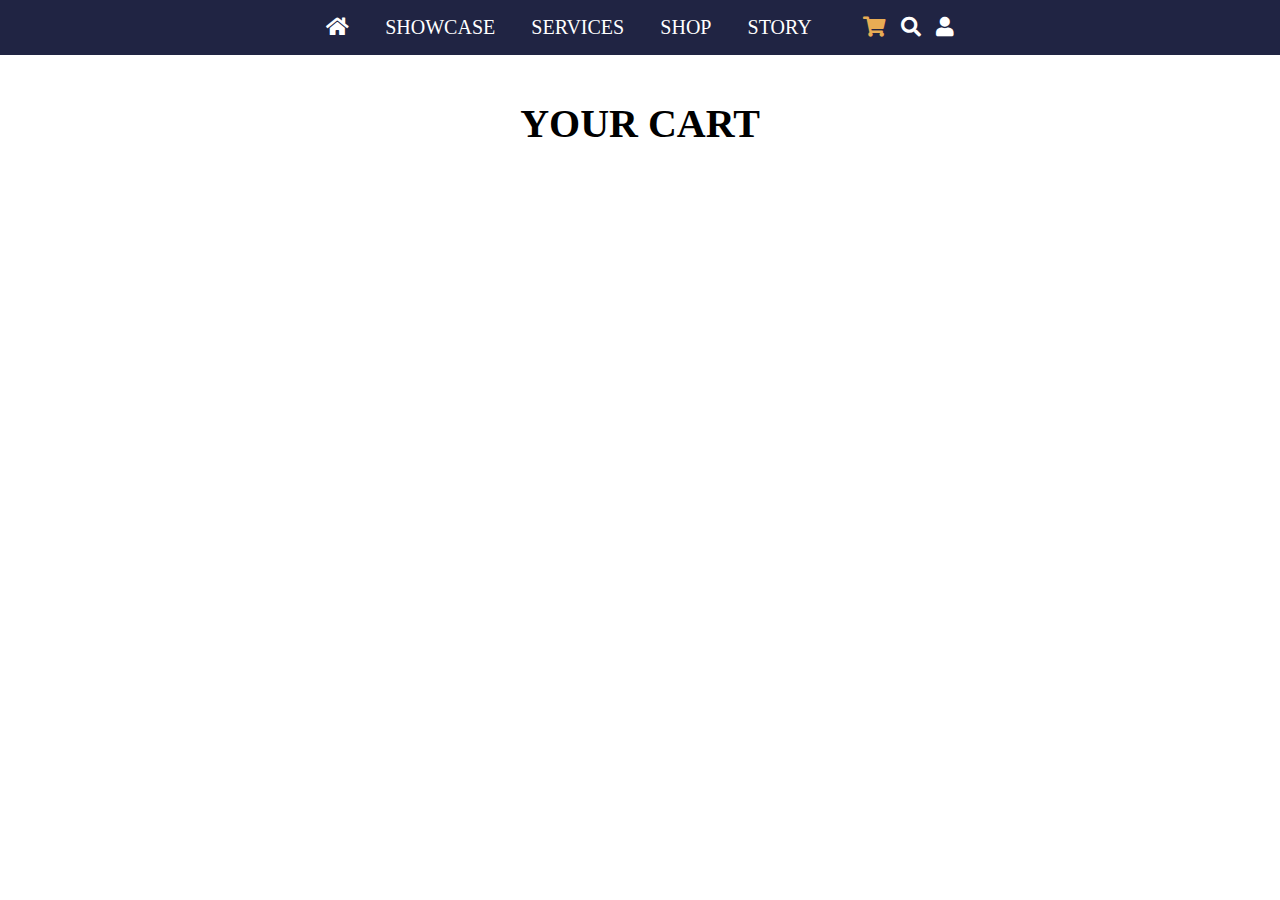
==== cart.html @ 9bea9d1a "initial commit" ====
<!DOCTYPE html>
<html>
  <head>
    <title>
        Bloom design
    </title>
    <link rel="stylesheet" type="text/css" href="css/main.css" />
    <link rel="stylesheet" href="https://cdnjs.cloudflare.com/ajax/libs/font-awesome/5.15.3/css/all.min.css" />
  </head>
    
  <body>
      
    <nav>
      <ul>
        <li onclick="openHome()"><i class="fas fa-home"></i></li>
        <li>Showcase</li>
        <li>Services</li>
        <li onclick="openShop()">Shop</li>
        <li>Story</li>
        <div class="icons">
          <li class="nav-active"><i class="fas fa-shopping-cart"></i></li>
          <li><i class="fas fa-search"></i></li>
          <li><i class="fas fa-user"></i></li>
      </div>
      </ul>
    </nav>

    <h2 class="cart-header">Your Cart</h2>
    <div class="cart-container">
        <div class="cart-items-container"></div>
    </div>

    <script src = "js/cart.js" ></script>
  </body>
</html>
---- css/main.css ----
body {
    margin: 0;
    padding: 0;
    display: flex;
    justify-content: center;
    font-size: 16px;
    /* font-family: 'Cormorant Garamond', serif; */
}

h1 {
    font-family: 'Cormorant Garamond', serif;
}

button {
    cursor: pointer;
    transition: 0.5s;
    border-style: none;
    font-family: Georgia, 'Times New Roman', Times, serif;
}

/* navbar */

nav {
    display: flex;
    justify-content: center;
    background-color: #202443;
    width: 100%;
    position: fixed;
    z-index: 100;
}

nav ul {
    list-style: none;
    display: flex;
    width: 700px;
    justify-content: space-evenly;
    align-items: center;
    padding: 0;
}

nav li {
    color: #ffffff;
    text-transform: uppercase;
    font-size: 20px;
    cursor: pointer;
    transition: 0.5s;
}

.icons {
    display: flex;
    align-items: center;
}

.icons li {
    margin-left: 15px;
}

nav li:hover, .nav-active {
    color: #e8ac54;
}

/* Hamburger icon */

.menu-icon {
    display: none; /* Hide by default for wider screens */
    cursor: pointer;
}

.bar {
    width: 30px;
    height: 3px;
    background-color: #fff;
    margin: 6px 0;
    transition: 0.4s;
}

/* Responsive styles for smaller screens */

@media screen and (max-width: 1000px) {
    .menu-icon {
        display: block;
    }

    .menu {
        display: none; /* Hide the menu items by default */
    }

    .menu.active {
        display: block; /* Show the menu items when active */
    }
}


/* frontpage */

.front-frame {
    display: flex;
    flex-direction: column;
    width: auto;
    margin-top: 75px;
}

.front-frame img {
    width: 1200px;
    align-self: center;
}

.front-frame h1 {
    text-transform: uppercase;
    font-size: 120px;
    margin: 0;
    font-weight: bold;
    background-image: linear-gradient(
     to right,
     #462523 0,
     #b98940 20%,
     #f6e27a 45%,
     #fcefae 50%,
     #f6e27a 55%,
     #b98940 80%,
     #462523 100%
     );
    color:transparent;
    -webkit-background-clip:text;
}

.bloom-text {
    position: absolute;
    padding: 50px;
    align-self: center;
}

.front-frame p {
    font-style: italic;
    position: absolute;
    align-self: center;
    padding-top: 160px;
    font-size: 30px;
    color: #f8f8f8;
}

@media screen and (max-width: 1000px) {
    .front-frame {
        width: 100%;
        height: 50%;
    }
}

/* new items */

.new-container {
    position: absolute;
    margin-top: 900px;
    text-transform: uppercase;
    width: 80%;
    text-align: center;
    padding-bottom: 300px;
}

.new-container h1{
    font-size: 38px;
    margin-bottom: 60px;
    color: #202443;
}

.new-items {
    display: flex;
    justify-content: center;
    list-style: none;
}

.new-items li {
    /* border: 1px solid red; */
    margin-right: 20px;
}

.new-items li:last-child {
    margin-right: 0;
}

.new-items li img{
    width: 300px;
    aspect-ratio: 2/3;
    object-fit: cover;
    box-shadow: 1px 1px 20px #2024433a;
}

/* shop grid */

.search-container {
    margin-top: 100px;
    position: absolute;
  }
  
  .shop-search {
    padding: 8px 12px;
    font-size: 16px;
    border: 1px solid #ccc;
    border-radius: 4px;
    outline: none;
    width: 250px;
  }
  
  .search-button {
    position: absolute;
    top: 50%;
    right: 0px;
    transform: translateY(-50%);
    background-color: #202443;
    border: none;
    border-top-right-radius: 4px;
    border-bottom-right-radius: 4px;
    padding: 8px;
    cursor: pointer;
    font-size: 18px;
  }
  
  .search-button i {
    color: white;
  }

.grid-container {
    display: grid;
    grid-template-columns: repeat(3, 1fr);
    gap: 40px;
    max-width: 1000px;
    margin-top: 200px;
    justify-content: center;
    margin-bottom: 100px;
    padding-left: 10%;
    padding-right: 10%;
  }
  
  .grid-item {
    aspect-ratio:8/10;
    display: flex;
    position: relative;
    box-shadow: 1px 1px 20px #2024433a;
    cursor: pointer;
    transition: 0.5s;
    border-radius: 4px;
  }

  .grid-item:hover {
    transform: scale(1.02);
  }
  
  .grid-item img {
    width: 100%;
    height: 100%;
    object-fit: cover;
    position: relative;
    overflow: hidden;
  }
  
  .item-container {
    display: flex;
    justify-content: space-evenly;
    position: absolute;
    background-color: #f7f6f6;
    width: 100%;
    bottom: 0;
    font-size: 20px;
  }


/* responsive adjustments */

@media screen and (max-width: 1000px) {
    .grid-container {
        grid-template-columns: repeat(2, 0.5fr);
    }
    .zoomed-item-container {
        grid-template-columns: repeat(1, 1fr);
    }
}

@media screen and (max-width: 800px) {
    .grid-container {
        grid-template-columns: 0.7fr;
    }
}

/* item zoomed shop */

.zoomed-item-container {
    display: grid;
    margin-top: 150px;
    background-color: #f2f2f2;
    max-width: 1200px;
    width: 90%;
    box-shadow: 1px 1px 20px #2024433a;
}

.item-info {
    line-height: 2em;
    font-size: 30px;
    text-align: center;
    align-self: center;
}

.item-price {
    font-size: 22px;
    color: #202443;
}

.item-name, .item-price {
    margin: 0;
}

.item-image {
    width: 100%;
}

.input {
    appearance: textfield; 
    width: 70px;
    height: 30px;
    padding: 8px 12px;
    font-size: 20px;
    border: 1px solid #ccc;
    border-radius: 4px;
    outline: none;
    text-align: center;
  }

  .input:focus {
    box-shadow: 0 0 4px #E6B61D;
    border-color: #E6B61D;
  }

  .input::-webkit-inner-spin-button,
  .input::-webkit-outer-spin-button {
    -webkit-appearance: none;
    margin: 0;
  }

.input-wrapper {
    display: flex;
    justify-content: center;
    padding: 0px;
    margin: 30px;
}

.input-control {
    display: flex;
}

.input-control button {
    background-color: #202443;
    color: #f2f2f2;
    width: 25px;
    height: 25px;
    font-size: 20px;
}

.input-control button:hover {
    background-color: #383e6ff6;
}

.plus {
    border-top-right-radius: 4px;
}

.minus {
    align-self: flex-end;
    justify-self: flex-start;
    position: absolute;
    border-bottom-right-radius: 4px;
}

.add-cart {
    border: none;
    background-color: #E6B61D;
    padding: 20px;
    font-size: 18px;
    text-transform: uppercase;
    border-radius: 4px;
    margin-bottom: 30px;
    margin-top: 20px;
}

.add-cart:hover, .cart-total-container button:hover {
    background-color: #e6b71dc6;
}

@media screen and (min-width: 1101px) {
    .zoomed-item-container {
        grid-template-columns: 2fr 1fr;
    }
}

@media screen and (max-width: 1100px) {
    .zoomed-item-container {
        grid-template-columns: 1fr;
    }
    .item-info {
        padding:15px;
    }
}

/* cart */

.cart-container {
    display: flex;
    margin-top: 200px;
    width: 100%;
    justify-content: center;
    position: absolute;
}

.cart-items-container{
    text-align: center;
    font-size: 18px;
    margin-right: 30px;
    width: 400px;
}

.cart-item-box {
    background-color: #f8f8f8;
    padding: 50px;
    margin: 10px;
}

.cart-total-container {
    display: flex;
    align-items: center;
    justify-content: center;
    background-color: #f1f3ff;
    padding: 20px;
    width: 400px;
    height: 300px;
    font-size: 24px;
    text-align: center;
    margin-left: 30px;
    margin-top: 10px;
}

.cart-total-container button{
    background-color: #E6B61D;
    padding: 15px;
    font-size: 20px;
}

.cart-item-image {
    width: 200px;
}

.cart-item-name {
    font-size: 22px;
    font-weight: 700;
}

.cart-item-total {
    font-size: 20px;
    font-weight: 700;
}

.cart-header {
    font-size: 40px;
    margin-top: 100px;
    position: absolute;
    text-align: center;
    width: 100%;
    text-transform: uppercase;
}

@media (max-width: 1000px) {
    .cart-total-container {
        position: absolute;
    }
    .cart-items-container {
        position: absolute;
        margin-top: 400px;
    }
}
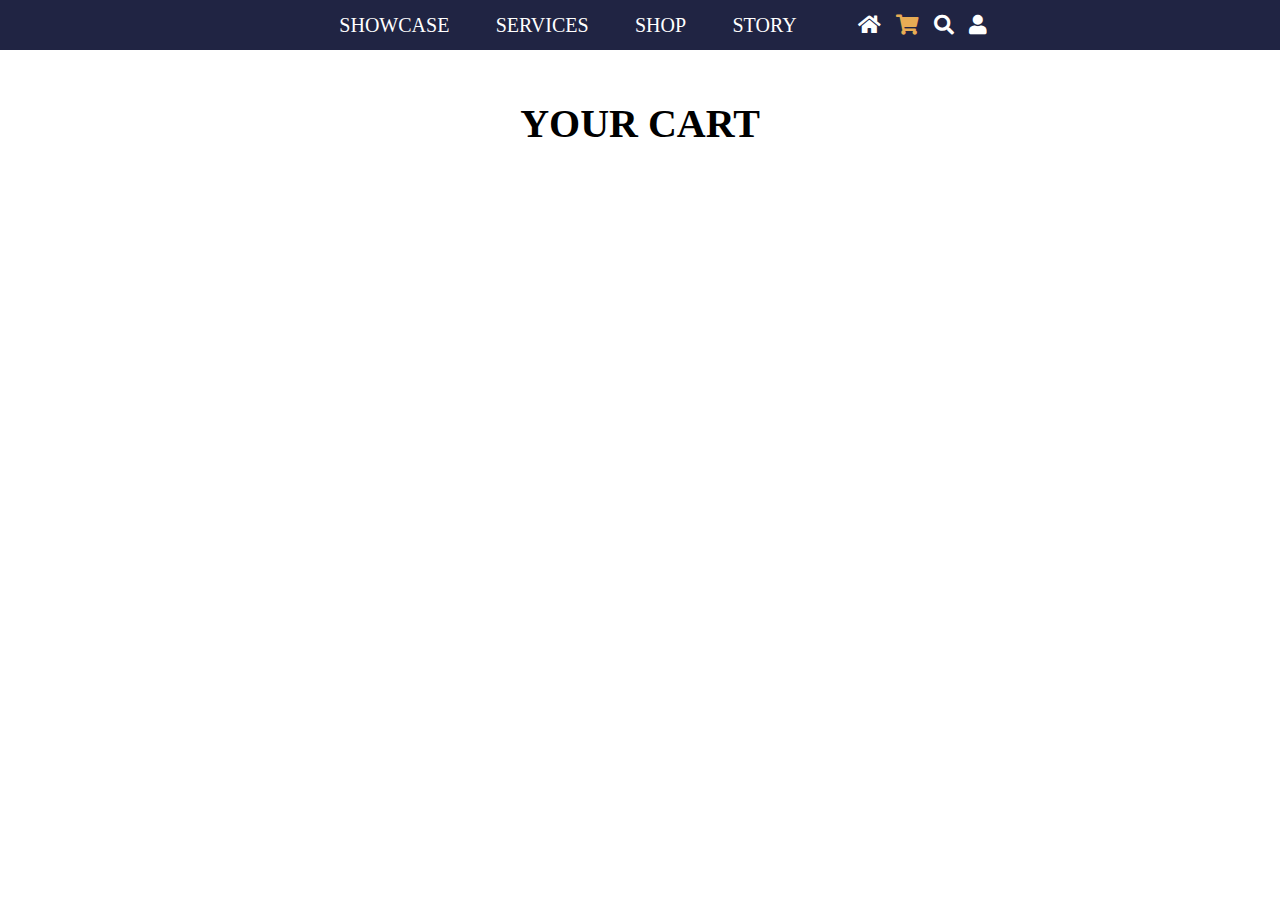
==== commit d9ab1e55: "new items slider added" ====
--- a/cart.html
+++ b/cart.html
@@ -4,26 +4,32 @@
     <title>
         Bloom design
     </title>
+    <meta name="viewport" content="width=device-width, initial-scale=1.0">
     <link rel="stylesheet" type="text/css" href="css/main.css" />
     <link rel="stylesheet" href="https://cdnjs.cloudflare.com/ajax/libs/font-awesome/5.15.3/css/all.min.css" />
   </head>
     
   <body>
       
-    <nav>
-      <ul>
-        <li onclick="openHome()"><i class="fas fa-home"></i></li>
-        <li>Showcase</li>
-        <li>Services</li>
-        <li onclick="openShop()">Shop</li>
-        <li>Story</li>
+    <nav class="navbar">
+        <div class="menu-icon" id="menu-icon">
+            <div class="bar"></div>
+            <div class="bar"></div>
+            <div class="bar"></div>
+        </div>
+        <ul class="menu" id="menu">
+            <li>Showcase</li>
+            <li>Services</li>
+            <li onclick="openShop()">Shop</li>
+            <li>Story</li>
+        </ul>
         <div class="icons">
-          <li class="nav-active"><i class="fas fa-shopping-cart"></i></li>
+          <li onclick="openHome()"><i class="fas fa-home"></i></li>
+          <li onclick="openCart()" class="nav-active"><i class="fas fa-shopping-cart"></i></li>
           <li><i class="fas fa-search"></i></li>
           <li><i class="fas fa-user"></i></li>
-      </div>
-      </ul>
-    </nav>
+        </div>
+      </nav>
 
     <h2 class="cart-header">Your Cart</h2>
     <div class="cart-container">
@@ -31,5 +37,7 @@
     </div>
 
     <script src = "js/cart.js" ></script>
+    <script src = "js/main.js" ></script>
   </body>
-</html>+</html>
+
--- a/css/main.css
+++ b/css/main.css
@@ -2,6 +2,7 @@
     margin: 0;
     padding: 0;
     display: flex;
+    flex-wrap: wrap;
     justify-content: center;
     font-size: 16px;
     /* font-family: 'Cormorant Garamond', serif; */
@@ -27,15 +28,17 @@
     width: 100%;
     position: fixed;
     z-index: 100;
+    height: 50px;
 }
 
 nav ul {
     list-style: none;
     display: flex;
-    width: 700px;
+    width: 550px;
     justify-content: space-evenly;
     align-items: center;
     padding: 0;
+    height: auto;
 }
 
 nav li {
@@ -49,6 +52,7 @@
 .icons {
     display: flex;
     align-items: center;
+    list-style: none;
 }
 
 .icons li {
@@ -57,6 +61,10 @@
 
 nav li:hover, .nav-active {
     color: #e8ac54;
+}
+
+.menu-icon:hover .bar {
+    background-color: #e8ac54;
 }
 
 /* Hamburger icon */
@@ -64,11 +72,13 @@
 .menu-icon {
     display: none; /* Hide by default for wider screens */
     cursor: pointer;
+    margin-top: 9px;
+    margin-left: 40px;
 }
 
 .bar {
-    width: 30px;
-    height: 3px;
+    width: 25px;
+    height: 2px;
     background-color: #fff;
     margin: 6px 0;
     transition: 0.4s;
@@ -87,6 +97,25 @@
 
     .menu.active {
         display: block; /* Show the menu items when active */
+    }
+
+    
+    nav ul{
+        width: auto;
+        height: 130px;
+        background-color: #202443;
+        margin-top: 50px;
+        position: absolute;
+        padding: 10px;
+        line-height: 2em;
+    }
+
+    nav {
+        justify-content: center;
+    }
+
+    .icons {
+        margin-right: 30px;
     }
 }
 
@@ -139,51 +168,95 @@
     color: #f8f8f8;
 }
 
-@media screen and (max-width: 1000px) {
-    .front-frame {
-        width: 100%;
-        height: 50%;
+@media screen and (max-width: 800px) {
+    .front-frame p {
+        font-size: 22px;
+    }
+    .front-frame h1 {
+        font-size: 100px;
     }
 }
 
 /* new items */
-
-.new-container {
-    position: absolute;
-    margin-top: 900px;
-    text-transform: uppercase;
-    width: 80%;
-    text-align: center;
-    padding-bottom: 300px;
-}
 
 .new-container h1{
     font-size: 38px;
-    margin-bottom: 60px;
-    color: #202443;
+    margin-bottom: 20px;
+    color: #ffffff;
+}
+
+.new-view {
+    position: absolute;
+    margin-top: 950px;
+    width: 80%;
+    display: flex;
+    justify-content: space-evenly;
+}
+
+.new-container {
+    background-color: #202443;
+    text-transform: uppercase;
+    width: 60%;
+    text-align: center;
+    padding-bottom: 80px;
+    overflow: hidden;
+    white-space: nowrap;
 }
 
 .new-items {
-    display: flex;
-    justify-content: center;
+    display: inline-block;
     list-style: none;
+    padding: 0;
+    /* margin: 0; */
 }
 
 .new-items li {
-    /* border: 1px solid red; */
     margin-right: 20px;
-}
-
-.new-items li:last-child {
-    margin-right: 0;
-}
-
-.new-items li img{
+    display: inline-block;
+    overflow: hidden;
+}
+
+.new-items li img {
     width: 300px;
     aspect-ratio: 2/3;
     object-fit: cover;
     box-shadow: 1px 1px 20px #2024433a;
-}
+    transition: transform 0.3s;
+}
+
+.new-items li:hover img {
+    transform: scale(1.03);
+}
+
+.arrow {
+    border: solid #202443;
+    border-width: 0 5px 5px 0;
+    padding: 10px;
+    z-index: 200;
+    background-color: #ffffff;
+    align-self: center;
+  }
+  
+.right {
+    transform: rotate(-45deg);
+    -webkit-transform: rotate(-45deg);
+
+}
+
+.left {
+    transform: rotate(135deg);
+    -webkit-transform: rotate(135deg);
+}
+
+@media screen and (max-width: 500px) {
+    .arrow {
+        padding: 5px;
+    }
+    .new-view {
+        width: 100%;
+    }
+}
+
 
 /* shop grid */
 
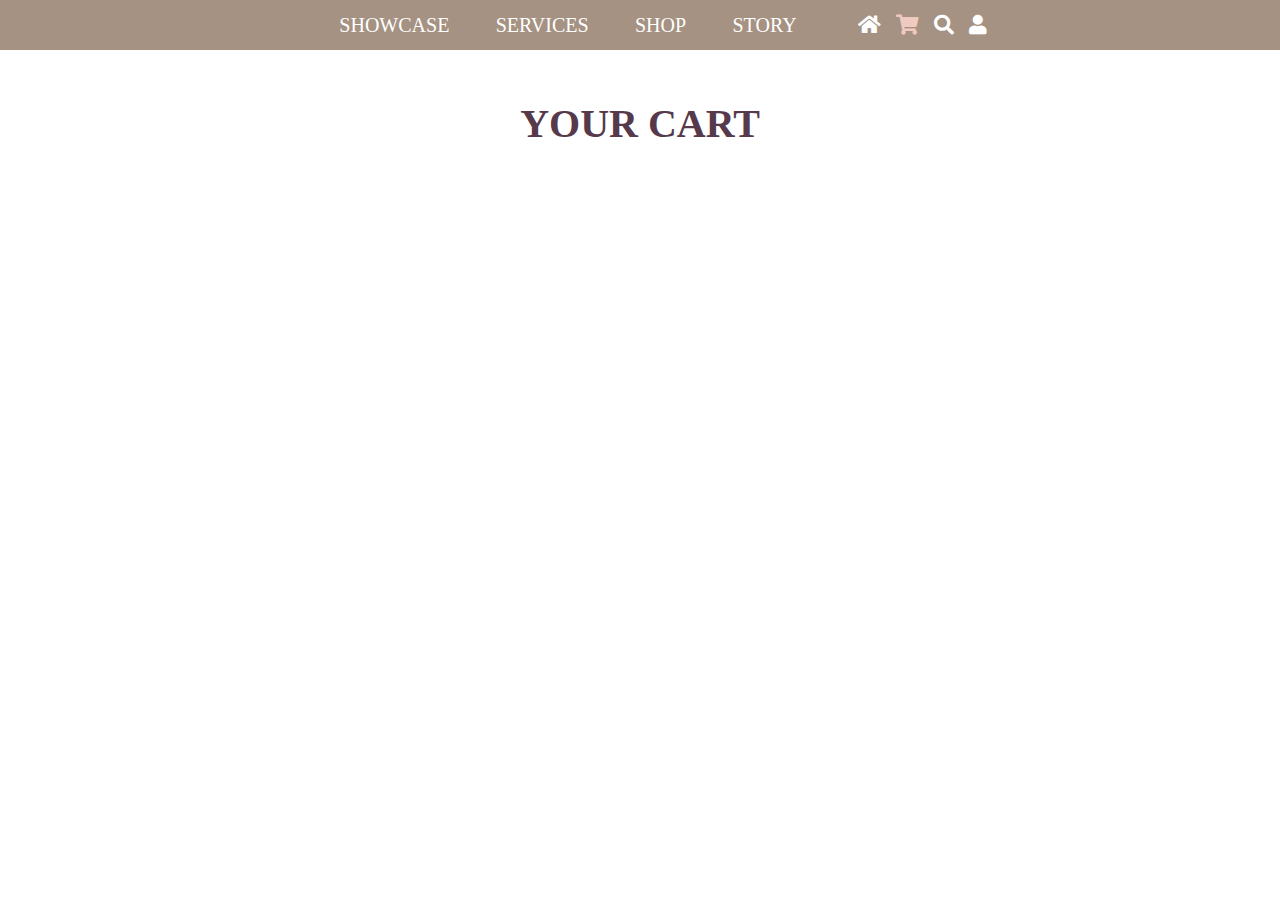
==== commit 174dcc2a: "services updated" ====
--- a/cart.html
+++ b/cart.html
@@ -19,7 +19,7 @@
         </div>
         <ul class="menu" id="menu">
             <li>Showcase</li>
-            <li>Services</li>
+            <li onclick="openServices()">Services</li>
             <li onclick="openShop()">Shop</li>
             <li>Story</li>
         </ul>
--- a/css/main.css
+++ b/css/main.css
@@ -5,7 +5,6 @@
     flex-wrap: wrap;
     justify-content: center;
     font-size: 16px;
-    /* font-family: 'Cormorant Garamond', serif; */
 }
 
 h1 {
@@ -24,7 +23,8 @@
 nav {
     display: flex;
     justify-content: center;
-    background-color: #202443;
+    background-color: #8da278;
+    background-color: #a59282;
     width: 100%;
     position: fixed;
     z-index: 100;
@@ -60,17 +60,17 @@
 }
 
 nav li:hover, .nav-active {
-    color: #e8ac54;
+    color: #efcac0;
 }
 
 .menu-icon:hover .bar {
-    background-color: #e8ac54;
+    background-color: #fce3dd;
 }
 
 /* Hamburger icon */
 
 .menu-icon {
-    display: none; /* Hide by default for wider screens */
+    display: none;
     cursor: pointer;
     margin-top: 9px;
     margin-left: 40px;
@@ -92,18 +92,18 @@
     }
 
     .menu {
-        display: none; /* Hide the menu items by default */
+        display: none;
     }
 
     .menu.active {
-        display: block; /* Show the menu items when active */
+        display: block;
     }
 
     
     nav ul{
         width: auto;
         height: 130px;
-        background-color: #202443;
+        background-color: #a59282;
         margin-top: 50px;
         position: absolute;
         padding: 10px;
@@ -126,64 +126,118 @@
     display: flex;
     flex-direction: column;
     width: auto;
-    margin-top: 75px;
-}
-
-.front-frame img {
-    width: 1200px;
+    margin-top: 50px;
+}
+
+.main-img {
+    width: 1800px;
     align-self: center;
+    height: 830px;
+    object-fit: cover;
+}
+
+.flower {
+    display: flex;
+    align-items: center;
+    justify-content: center;
+}
+
+.flower-head {
+    width: 50px;
+    height: 15px;
+    border-radius: 40px;
+    background-color: #efcac0;
+}
+  
+.flower-head::after, .flower-head::before {
+    content: '';
+    position: absolute;
+    background-color: #efcac0;
+    border-radius: 40px;
+    width: 50px;
+    height: 15px;
+    transform: rotate(60deg);
+}
+  
+.flower-head::before {
+    transform: rotate(-60deg);
+}
+
+.logo {
+    position: absolute;
+    background-color: #ffffff;
+    display: flex;
+    align-items: center;
+    justify-content: center;
+    width: 1800px;;
+    padding-top: 10px;
+    padding-bottom: 10px;
+
+}
+
+.small-circle {
+    position: absolute;
+    width: 15px;
+    height: 15px;
+    background-color: #56394b;
+    border-radius: 50%;
 }
 
 .front-frame h1 {
     text-transform: uppercase;
-    font-size: 120px;
+    font-size: 70px;
     margin: 0;
     font-weight: bold;
-    background-image: linear-gradient(
-     to right,
-     #462523 0,
-     #b98940 20%,
-     #f6e27a 45%,
-     #fcefae 50%,
-     #f6e27a 55%,
-     #b98940 80%,
-     #462523 100%
-     );
-    color:transparent;
-    -webkit-background-clip:text;
-}
-
-.bloom-text {
-    position: absolute;
-    padding: 50px;
-    align-self: center;
+    color: #56394b;
+    z-index: 10;
 }
 
 .front-frame p {
     font-style: italic;
     position: absolute;
     align-self: center;
-    padding-top: 160px;
-    font-size: 30px;
-    color: #f8f8f8;
+    padding-top: 320px;
+    font-size: 35px;
+    color: #56394b;
+}
+
+.front-showcase-button {
+    position: absolute;
+    align-self: center;
+    margin-top: 720px;
+    padding: 15px;
+    font-size: 26px;
+    text-transform: uppercase;
+    background-color: #56394b00;
+    color: #ffffff;
+    border: 2px solid #ffffff;
+    border-radius: 4PX;
 }
 
 @media screen and (max-width: 800px) {
     .front-frame p {
-        font-size: 22px;
+        margin-top: 40px;
+        font-size: 26px;
     }
     .front-frame h1 {
-        font-size: 100px;
-    }
+        font-size: 50px;
+    }
+
+    .flower-head {
+        width: 40px;
+        height: 13px;
+        border-radius: 40px;
+    }
+    
+    .flower-head::after, .flower-head::before {
+        border-radius: 40px;
+        width: 40px;
+        height: 13px;
+    }
+
 }
 
 /* new items */
-
-.new-container h1{
-    font-size: 38px;
-    margin-bottom: 20px;
-    color: #ffffff;
-}
 
 .new-view {
     position: absolute;
@@ -194,20 +248,43 @@
 }
 
 .new-container {
-    background-color: #202443;
-    text-transform: uppercase;
-    width: 60%;
+    height: 700px;
+    display: flex;
+    justify-content: center;
+    text-transform: uppercase;
+    width: 75%;
     text-align: center;
-    padding-bottom: 80px;
     overflow: hidden;
     white-space: nowrap;
 }
 
+.new-container h1{
+    position: absolute;
+    font-size: 42px;
+    align-self: flex-start;
+    color: #56394b;
+    margin-top: 20px;
+}
+
+.new-button{
+    position: absolute;
+    align-self: flex-end;
+    text-transform: uppercase;
+    margin-bottom: 0px;
+    font-size: 26px;
+    padding: 15px;
+    border: 2px solid #56394b;
+    background-color: #ffffff;
+    color: #56394b;
+    border-radius: 4px;
+}
+
 .new-items {
+    align-self: center;
     display: inline-block;
     list-style: none;
     padding: 0;
-    /* margin: 0; */
+    transition: 0.6s;
 }
 
 .new-items li {
@@ -228,8 +305,9 @@
     transform: scale(1.03);
 }
 
+
 .arrow {
-    border: solid #202443;
+    border: solid #500232;
     border-width: 0 5px 5px 0;
     padding: 10px;
     z-index: 200;
@@ -257,6 +335,95 @@
     }
 }
 
+/* rooms view */
+
+.rooms-view {
+    display: flex;
+    width: 100%;
+    margin-top: 880px;
+    margin-bottom: 1000px;
+    background-color: #fdf2ef;
+    justify-content: center;
+    padding: 50px;
+}
+
+.services-images {
+    display: flex;
+    flex-direction: column;
+    gap: 20px;
+}
+
+.services-text {
+    width: 560px;
+    display: flex;
+    flex-direction: column;
+    padding: 40px;
+    text-align: center;
+    justify-content: center;
+    align-items: center;
+}
+
+.rooms-view img {
+    width: 600px;
+    height: auto;
+}
+
+.rooms-view h1 {
+    color: #56394b;
+    font-size: 42px;
+    text-transform: uppercase;
+    margin: 5px;
+}
+
+.rooms-view p {
+    margin-top: 50px;
+    font-size: 24px;
+    width: 350px;
+}
+
+.services-button {
+    align-self: center;
+    text-transform: uppercase;
+    padding: 20px;
+    font-size: 24px;
+    border-radius: 4px;
+    background-color: #500232;
+    color: #ffffff;
+    margin-top: 50px;
+}
+
+@media screen and (max-width: 1200px) {
+    .rooms-view {
+        flex-direction: column-reverse;
+        align-items: center;
+    }
+
+    .services-images {
+        align-items: center;
+        margin-top: 70px;
+    }
+
+    .rooms-view img {
+        width: 80%;
+    }
+
+    .services-text {
+        padding: 20px;
+    }
+}
+
+@media screen and (max-width: 800px) {
+    .rooms-view h1 {
+        font-size: 32px;
+    }
+    .rooms-view p {
+        font-size: 18px;
+    }
+    .services-button {
+        font-size: 20px;
+        padding: 15px;
+    }
+}
 
 /* shop grid */
 
@@ -276,10 +443,10 @@
   
   .search-button {
     position: absolute;
-    top: 50%;
+    top: 18px;
     right: 0px;
     transform: translateY(-50%);
-    background-color: #202443;
+    background-color: #56394b;
     border: none;
     border-top-right-radius: 4px;
     border-bottom-right-radius: 4px;
@@ -288,9 +455,41 @@
     font-size: 18px;
   }
   
-  .search-button i {
-    color: white;
-  }
+.search-button i {
+    color: #ffffff;
+}
+
+.search-options {
+    margin: 0;
+    background-color: #e5ddd6;
+    position: relative;
+    z-index: 1;
+    margin-right: 33px;
+}
+
+.card {
+    display: none;
+  }
+
+.names-card {
+    background-color: #fdf2ef;
+}
+  
+.show-card {
+    display: flex;
+    border: 1px solid #ffffff;
+}
+
+.show-card:hover {
+    background-color: #f2f2f2;
+}
+
+.card h3 {
+    margin: 0;
+    margin-left: 10px;
+    padding: 10px;
+    font-weight: 100;
+}
 
 .grid-container {
     display: grid;
@@ -308,7 +507,7 @@
     aspect-ratio:8/10;
     display: flex;
     position: relative;
-    box-shadow: 1px 1px 20px #2024433a;
+    box-shadow: 0px 0px 10px #a5928269;
     cursor: pointer;
     transition: 0.5s;
     border-radius: 4px;
@@ -330,7 +529,7 @@
     display: flex;
     justify-content: space-evenly;
     position: absolute;
-    background-color: #f7f6f6;
+    background-color: #EEEAE7;
     width: 100%;
     bottom: 0;
     font-size: 20px;
@@ -359,10 +558,10 @@
 .zoomed-item-container {
     display: grid;
     margin-top: 150px;
-    background-color: #f2f2f2;
+    background-color: #f7f4f1;
     max-width: 1200px;
     width: 90%;
-    box-shadow: 1px 1px 20px #2024433a;
+    box-shadow: 0px 0px 20px #a5928274;
 }
 
 .item-info {
@@ -374,7 +573,7 @@
 
 .item-price {
     font-size: 22px;
-    color: #202443;
+    color: #56394b;
 }
 
 .item-name, .item-price {
@@ -398,8 +597,8 @@
   }
 
   .input:focus {
-    box-shadow: 0 0 4px #E6B61D;
-    border-color: #E6B61D;
+    box-shadow: 0 0 4px #500232;
+    border-color: #500232;
   }
 
   .input::-webkit-inner-spin-button,
@@ -420,7 +619,7 @@
 }
 
 .input-control button {
-    background-color: #202443;
+    background-color: #56394b;
     color: #f2f2f2;
     width: 25px;
     height: 25px;
@@ -428,7 +627,7 @@
 }
 
 .input-control button:hover {
-    background-color: #383e6ff6;
+    background-color: #500232;
 }
 
 .plus {
@@ -444,17 +643,28 @@
 
 .add-cart {
     border: none;
-    background-color: #E6B61D;
-    padding: 20px;
-    font-size: 18px;
+    background-color: #56394b;
+    padding: 15px;
+    font-size: 16px;
     text-transform: uppercase;
     border-radius: 4px;
     margin-bottom: 30px;
     margin-top: 20px;
+    color: #ffffff;
 }
 
 .add-cart:hover, .cart-total-container button:hover {
-    background-color: #e6b71dc6;
+    background-color: #500232;
+}
+
+.view-cart {
+    background-color: #f7f4f1;
+    color: #500232;
+    border: 2px solid #500232;
+}
+
+.view-cart:hover {
+    background-color: #e5ddd6;
 }
 
 @media screen and (min-width: 1101px) {
@@ -474,45 +684,82 @@
 
 /* cart */
 
+.cart-header {
+    font-size: 40px;
+    margin-top: 100px;
+    position: absolute;
+    text-align: center;
+    width: 100%;
+    text-transform: uppercase;
+    color: #56394b;
+}
+
 .cart-container {
     display: flex;
     margin-top: 200px;
     width: 100%;
     justify-content: center;
     position: absolute;
+    gap: 30px;
 }
 
 .cart-items-container{
     text-align: center;
     font-size: 18px;
-    margin-right: 30px;
     width: 400px;
 }
 
 .cart-item-box {
-    background-color: #f8f8f8;
+    background-color: #f7f4f1;
     padding: 50px;
-    margin: 10px;
+    margin-bottom: 30px;
+}
+
+.cart-plus-button {
+    background-color: #500232;
+    color: #ffffff;
+    width: 40px;
+    padding-bottom: 5px;
+    font-size: 24px;
+    border-radius: 4px;
 }
 
 .cart-total-container {
     display: flex;
     align-items: center;
     justify-content: center;
-    background-color: #f1f3ff;
-    padding: 20px;
+    background-color: #fff8f6;
     width: 400px;
-    height: 300px;
+    height: 400px;
     font-size: 24px;
     text-align: center;
-    margin-left: 30px;
-    margin-top: 10px;
-}
-
-.cart-total-container button{
-    background-color: #E6B61D;
+}
+
+.cart-total-buttons {
+    display: flex;
+    flex-direction: column;
+    gap: 10px;
+}
+
+.cart-total-container button:nth-child(1){
+    background-color: #56394b;
     padding: 15px;
     font-size: 20px;
+    color: #ffffff;
+    text-transform: uppercase;
+    border-radius: 4px;
+}
+
+.cart-total-container button:nth-child(2),
+.cart-total-container button:nth-child(3){
+    background-color: #ffffff;
+    padding: 8px;
+    font-size: 16px;
+    width: 115px;
+    color: #500232;
+    border: 1px solid #500232;
+    align-self: center;
+    border-radius: 4px;
 }
 
 .cart-item-image {
@@ -529,13 +776,27 @@
     font-weight: 700;
 }
 
-.cart-header {
-    font-size: 40px;
-    margin-top: 100px;
-    position: absolute;
-    text-align: center;
-    width: 100%;
-    text-transform: uppercase;
+.empty-container {
+    margin-top: 20px;
+    display: flex;
+    flex-direction: column;
+    align-items: center;
+    gap: 10px;
+}
+
+.empty-container p {
+    margin: 0;
+    font-size: 20px;
+}
+
+.back-button {
+    margin-top: 50px;
+    background-color: #56394b;
+    padding: 15px;
+    font-size: 20px;
+    color: #ffffff;
+    text-transform: uppercase;
+    border-radius: 4px;
 }
 
 @media (max-width: 1000px) {
@@ -544,6 +805,99 @@
     }
     .cart-items-container {
         position: absolute;
-        margin-top: 400px;
-    }
-}+        margin-top: 430px;
+    }
+}
+
+/* Services */
+
+.services-header {
+    margin-top: 100px;
+    text-transform: uppercase;
+    font-weight: 0;
+    text-align: center;
+    font-size: 46px;
+    width: 100%;
+}
+
+.services-container {
+    max-width: 2000px;
+}
+
+.packages-container, .individual-container {
+    display: flex;
+    flex-direction: column;
+    align-items: center;
+    margin: 30px 0;
+}
+
+.sub-header {
+    font-size: 38px;
+    margin-bottom: 30px;
+}
+
+.packages-list, .individual-list {
+    display: flex;
+    flex-wrap: wrap;
+    justify-content: center;
+    gap: 20px;
+}
+
+.package-item, .individual-item {
+    width: 350px;
+    height: 230px;
+    background-color: #ffefeb;
+    display: flex;
+    flex-direction: column;
+    padding: 25px;
+    border-radius: 10px;
+}
+
+.package-item:nth-child(3) {
+    background-color: #efcac0;
+}
+
+.package-item:nth-child(2) {
+    background-color: #fce3dd;
+}
+
+.package-item h3, .individual-item h3 {
+    font-size: 28px;
+    font-weight: 100;
+    margin-bottom: 0px;
+    color: #000000;
+    text-align: center;
+}
+
+.hidden-container {
+    display: none;
+}
+
+.package-list, .individual-list {
+    font-size: 20px;
+    list-style-type: disc;
+    list-style-position: inside;
+    padding-left: 20px;
+    list-style-position: outside;
+}
+
+.package-list li {
+    margin: 10px;
+}
+
+.package-item p {
+    font-size: 22px;
+    align-self: center;
+}
+
+.details-button {
+    padding: 15px;
+    font-size: 18px;
+    width: auto;
+    text-transform: uppercase;
+    align-self: center;
+    background-color: #56394b;
+    border-radius: 4px;
+    color: #ffffff;
+    margin-top: 10px;
+}
